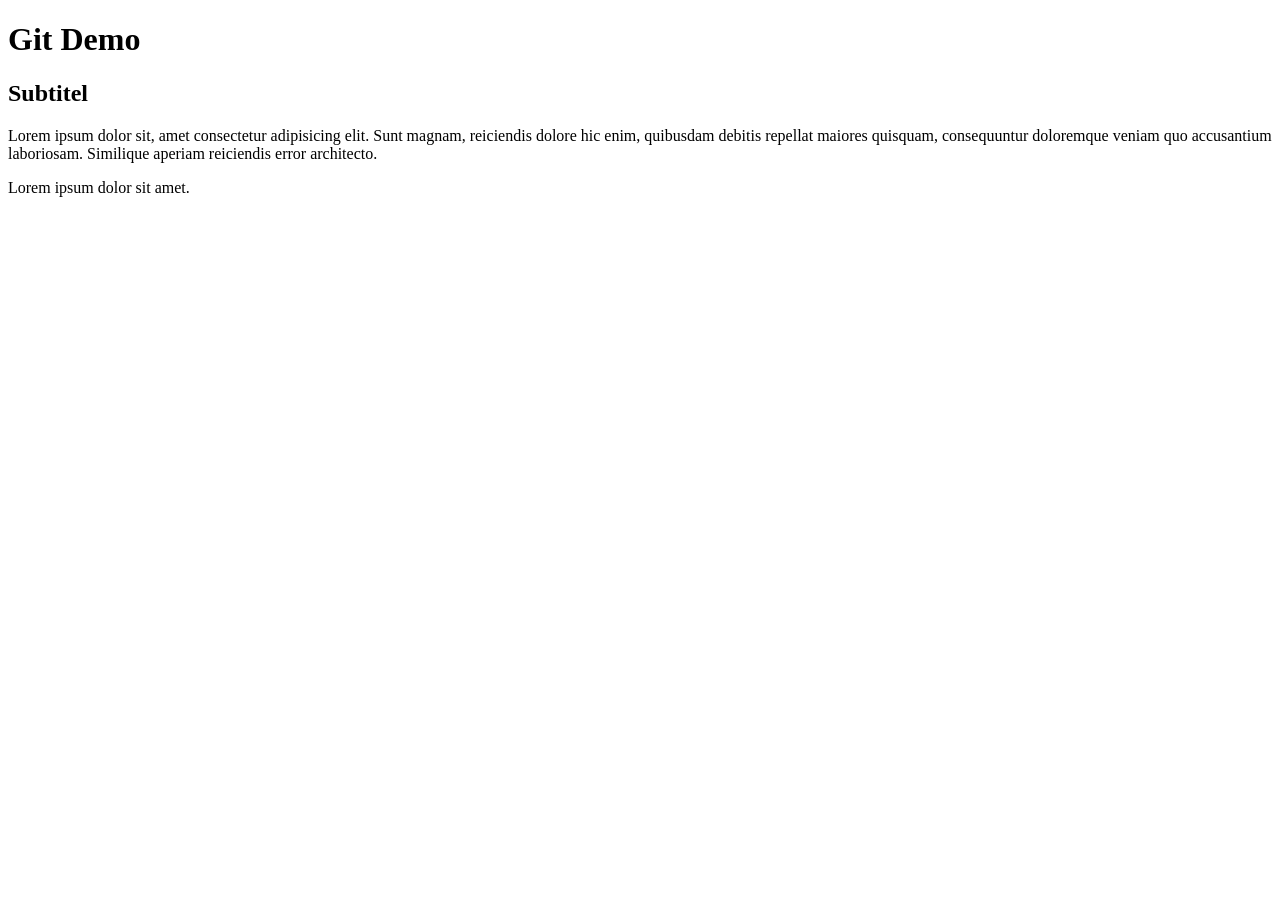
==== index.html @ 3293d113 "file name change" ====
<!DOCTYPE html>
<html lang="nl">
<head>
    <meta charset="UTF-8">
    <meta name="viewport" content="width=device-width, initial-scale=1.0">
    <title>git demo</title>
</head>
<body>
    <h1>Git Demo</h1>
    <h2>Subtitel</h2>
    <p>Lorem ipsum dolor sit, amet consectetur adipisicing elit. Sunt magnam, reiciendis dolore hic enim, quibusdam debitis repellat maiores quisquam, consequuntur doloremque veniam quo accusantium laboriosam. Similique aperiam reiciendis error architecto.
    </p>
    <p>Lorem ipsum dolor sit amet.</p>
</body>
</html>
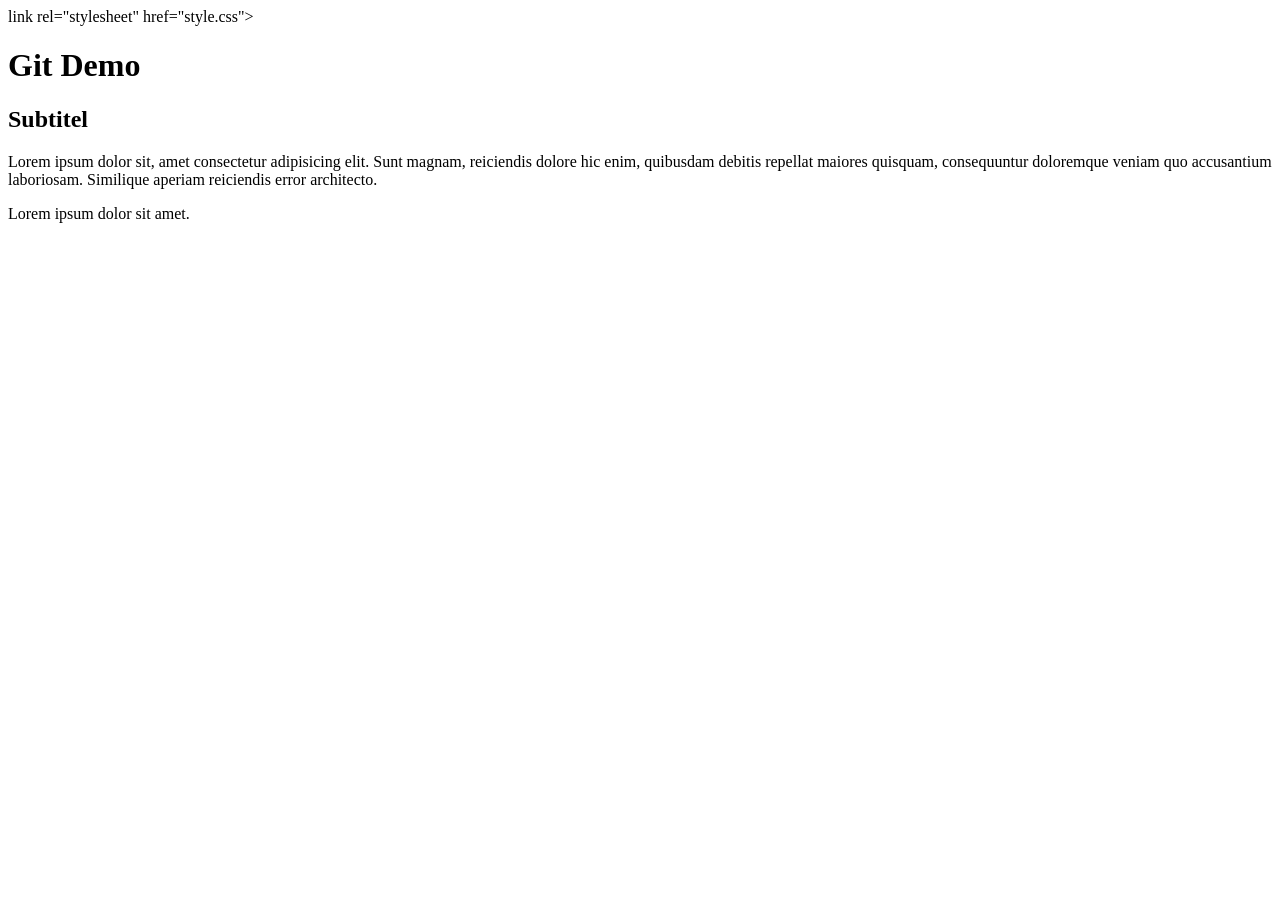
==== commit 6fd56a7b: "linked stylesheet" ====
--- a/index.html
+++ b/index.html
@@ -4,6 +4,7 @@
     <meta charset="UTF-8">
     <meta name="viewport" content="width=device-width, initial-scale=1.0">
     <title>git demo</title>
+    link rel="stylesheet" href="style.css">
 </head>
 <body>
     <h1>Git Demo</h1>
@@ -11,5 +12,6 @@
     <p>Lorem ipsum dolor sit, amet consectetur adipisicing elit. Sunt magnam, reiciendis dolore hic enim, quibusdam debitis repellat maiores quisquam, consequuntur doloremque veniam quo accusantium laboriosam. Similique aperiam reiciendis error architecto.
     </p>
     <p>Lorem ipsum dolor sit amet.</p>
+
 </body>
 </html>
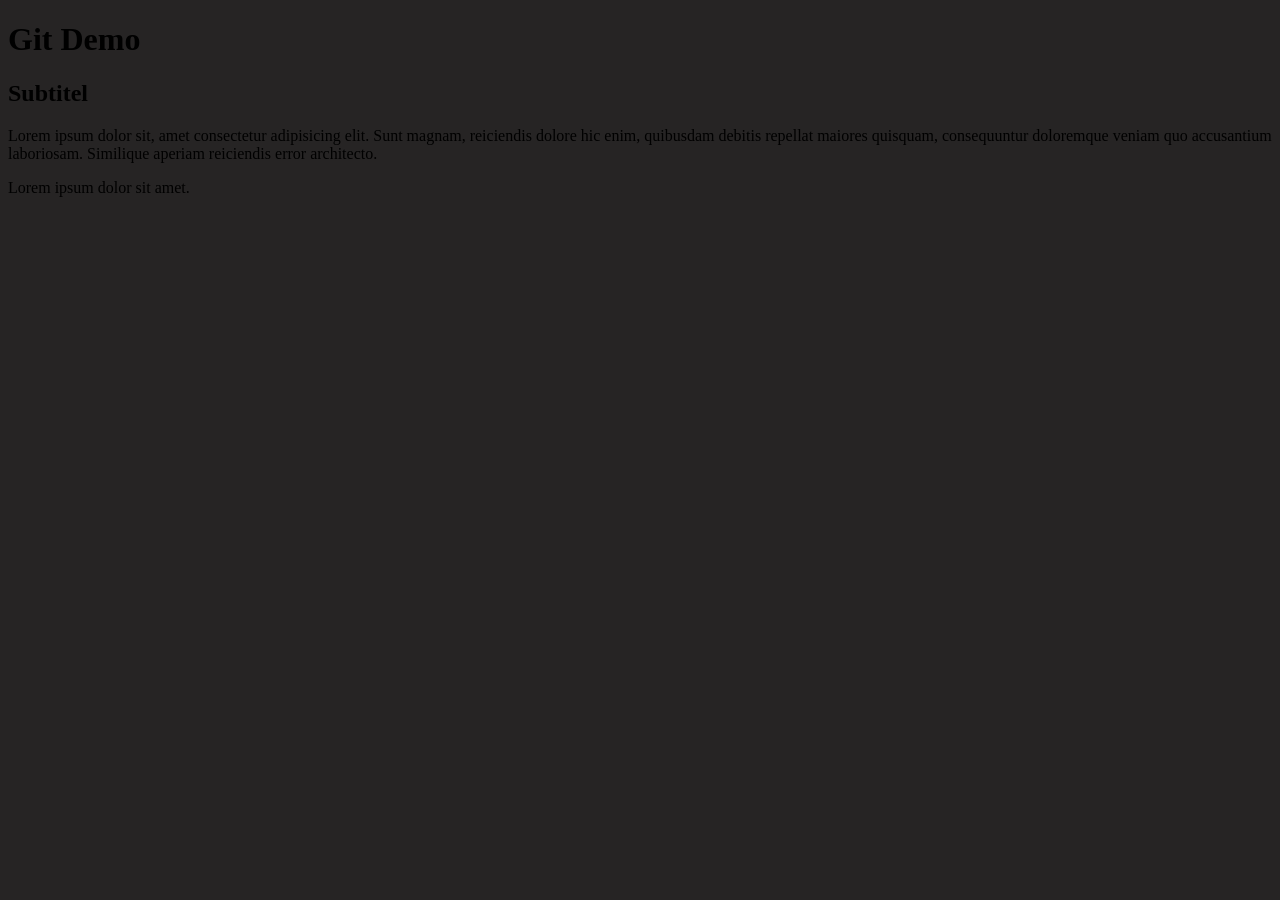
==== commit b825bcfd: "<" ====
--- a/index.html
+++ b/index.html
@@ -4,7 +4,7 @@
     <meta charset="UTF-8">
     <meta name="viewport" content="width=device-width, initial-scale=1.0">
     <title>git demo</title>
-    link rel="stylesheet" href="style.css">
+    <link rel="stylesheet" href="style.css">
 </head>
 <body>
     <h1>Git Demo</h1>
--- a/style.css
+++ b/style.css
@@ -0,0 +1,3 @@
+body{
+    background-color: #262424;
+}
